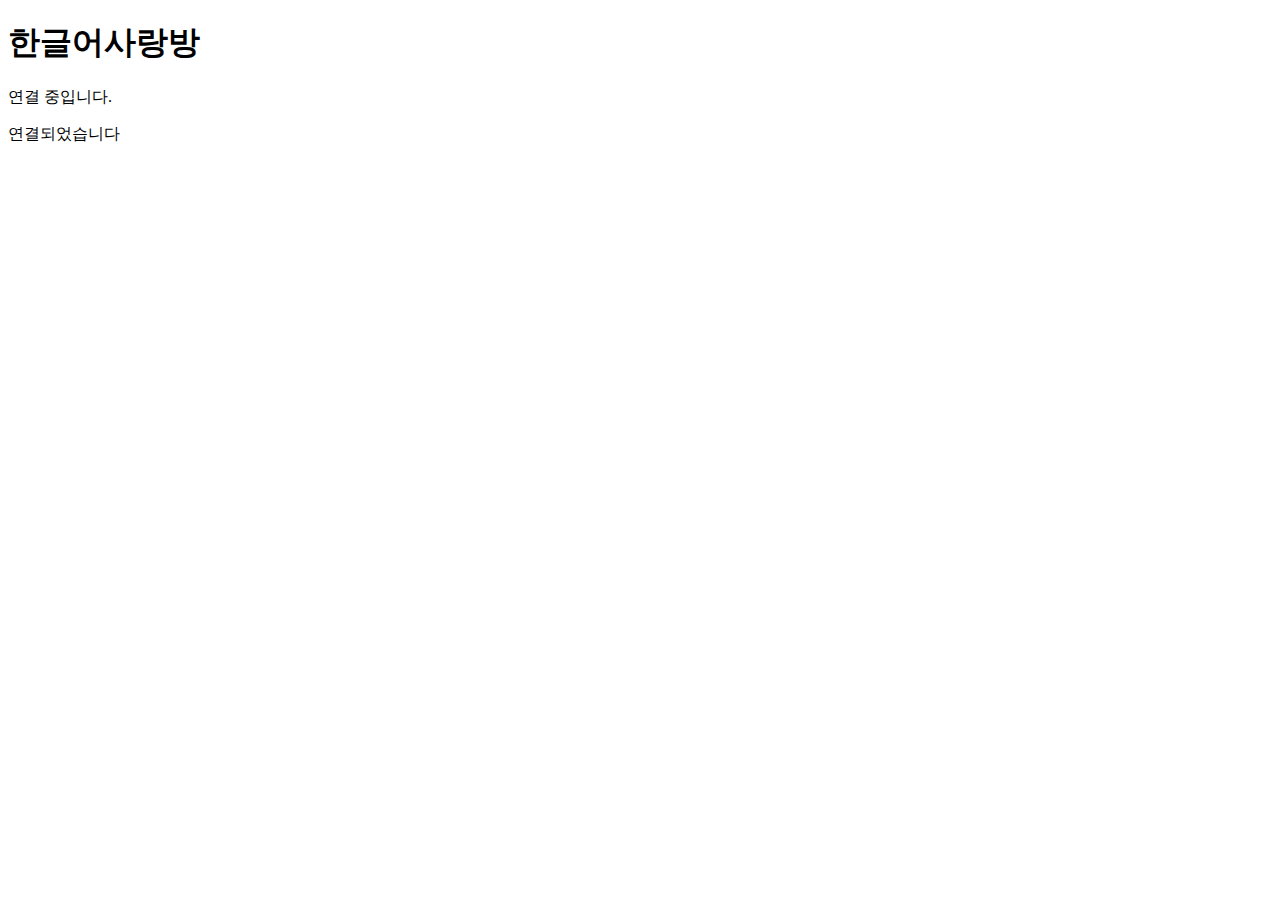
==== www/index.html @ bc272778 "수정" ====
<!DOCTYPE html>
<!--
    Copyright (c) 2012-2016 Adobe Systems Incorporated. All rights reserved.

    Licensed to the Apache Software Foundation (ASF) under one
    or more contributor license agreements.  See the NOTICE file
    distributed with this work for additional information
    regarding copyright ownership.  The ASF licenses this file
    to you under the Apache License, Version 2.0 (the
    "License"); you may not use this file except in compliance
    with the License.  You may obtain a copy of the License at

    http://www.apache.org/licenses/LICENSE-2.0

    Unless required by applicable law or agreed to in writing,
    software distributed under the License is distributed on an
    "AS IS" BASIS, WITHOUT WARRANTIES OR CONDITIONS OF ANY
     KIND, either express or implied.  See the License for the
    specific language governing permissions and limitations
    under the License.
-->
<html>

<head>
    <meta charset="utf-8" />
    <meta name="format-detection" content="telephone=no" />
    <meta name="msapplication-tap-highlight" content="no" />
    <meta name="viewport" content="user-scalable=no, initial-scale=1, maximum-scale=1, minimum-scale=1, width=device-width" />
    <!-- This is a wide open CSP declaration. To lock this down for production, see below. -->
    <meta http-equiv="Content-Security-Policy" content="default-src * 'unsafe-inline'; style-src 'self' 'unsafe-inline'; media-src *" />
    <!-- Good default declaration:
    * gap: is required only on iOS (when using UIWebView) and is needed for JS->native communication
    * https://ssl.gstatic.com is required only on Android and is needed for TalkBack to function properly
    * Disables use of eval() and inline scripts in order to mitigate risk of XSS vulnerabilities. To change this:
        * Enable inline JS: add 'unsafe-inline' to default-src
        * Enable eval(): add 'unsafe-eval' to default-src
    * Create your own at http://cspisawesome.com
    -->
    <!-- <meta http-equiv="Content-Security-Policy" content="default-src 'self' data: gap: 'unsafe-inline' https://ssl.gstatic.com; style-src 'self' 'unsafe-inline'; media-src *" /> -->
<script type="text/javascript" src="js/jquery.min.js"></script>
     <script type="text/javascript" charset="utf-8" src="js/PushNotification.js"></script>
    <link rel="stylesheet" type="text/css" href="css/index.css" />
    <title>Hello World</title>
</head>

<body>
    <div class="app">
        <h1>한글어사랑방</h1>
        <div id="deviceready" class="blink">
            <p class="event listening">연결 중입니다.</p>
            <p class="event received">연결되었습니다</p>
        </div>
    </div>
    <script type="text/javascript" src="cordova.js"></script>
    <script type="text/javascript" src="js/index.js"></script>
    <script type="text/javascript">
        app.initialize();
    </script>
</body>

</html>
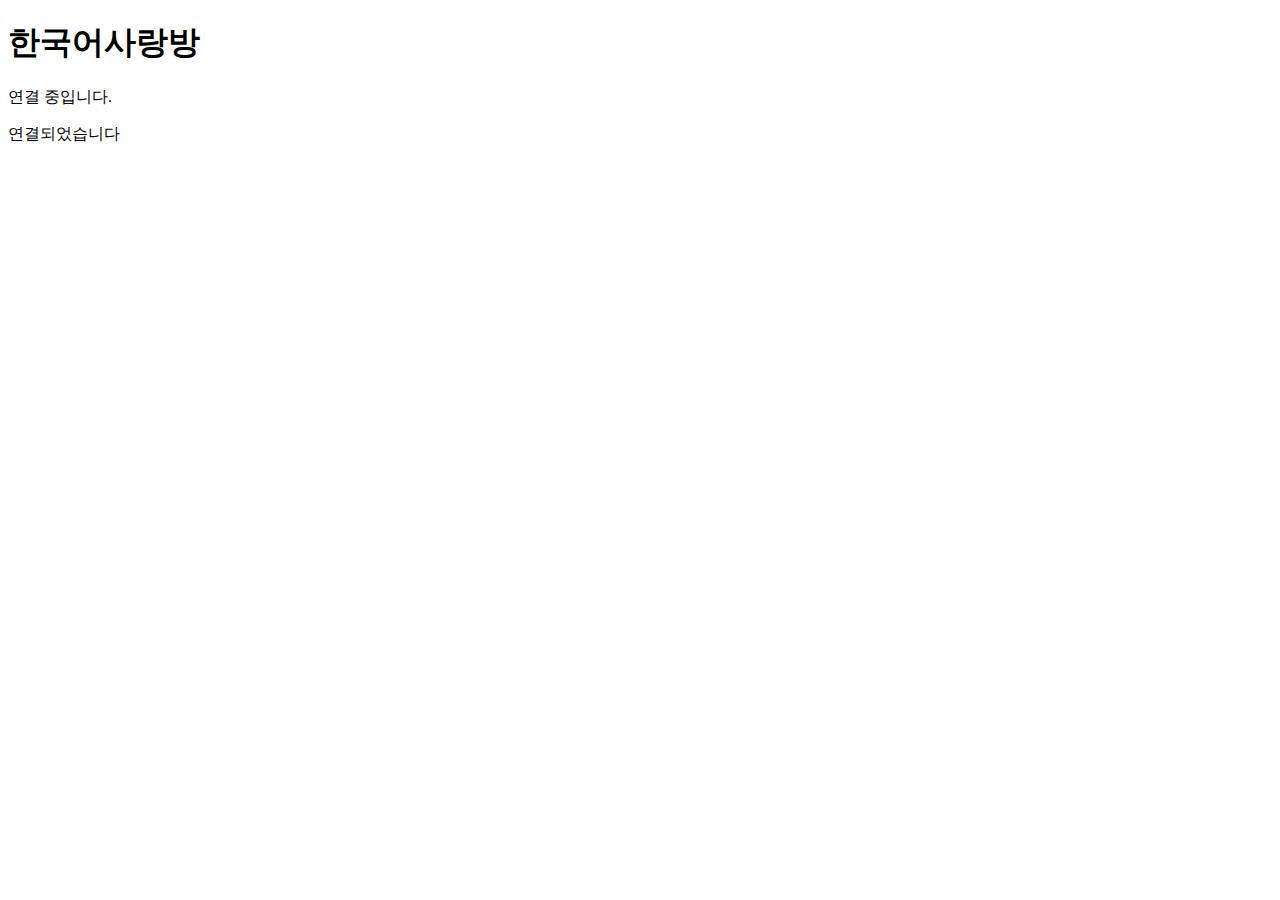
==== commit ce76cb13: "초기 오픈 변경" ====
--- a/www/index.html
+++ b/www/index.html
@@ -45,13 +45,14 @@
 
 <body>
     <div class="app">
-        <h1>한글어사랑방</h1>
+        <h1>한국어사랑방</h1>
         <div id="deviceready" class="blink">
             <p class="event listening">연결 중입니다.</p>
             <p class="event received">연결되었습니다</p>
         </div>
     </div>
     <script type="text/javascript" src="cordova.js"></script>
+    <script type="text/javascript" src="js/common.js"></script>
     <script type="text/javascript" src="js/index.js"></script>
     <script type="text/javascript">
         app.initialize();
